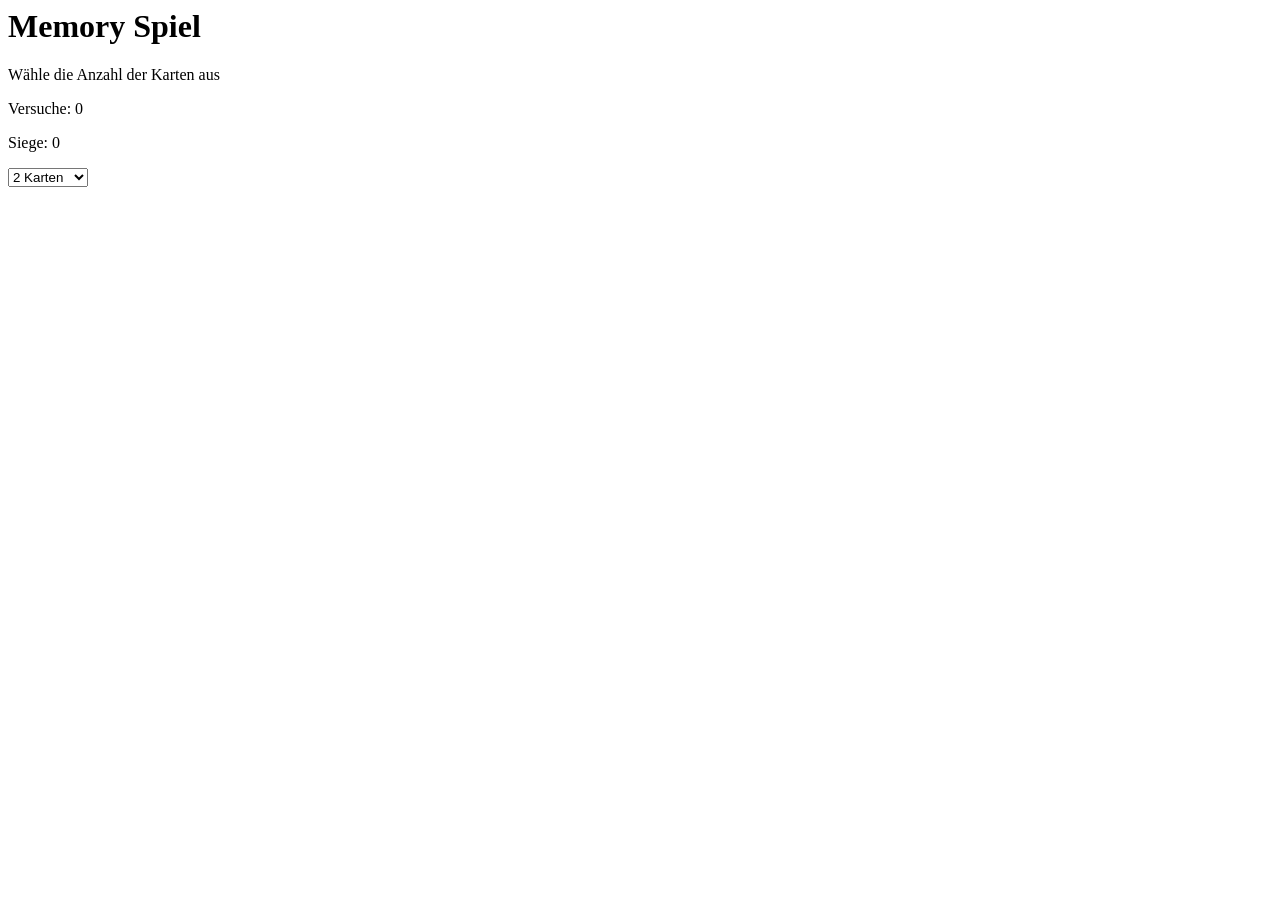
==== public/memory.html @ 17999e60 "memory" ====
<html>
    <head>
    <link rel="stylesheet" href="http://localhost:8000/style/memory.css">

</head>
<body>

<h1>Memory Spiel</h1>
<p>Wähle die Anzahl der Karten aus</p>
<p>Versuche: <span id="attempts">0</span></p>
<p id="winCount">Siege: 0</p>


<select id="sizeSelect">
    <option value="2">2 Karten</option>
    <option value="8">8 Karten</option>
    <option value="18">18 Karten</option>
    <option value="32">32 Karten</option>
    <option value="50">50 Karten</option>
    <option value="72">72 Karten</option>
    <option value="98">98 Karten</option>
</select>
<br><br>
<div id="board"></div>

<script src="http://localhost:8000/js/memory.js"></script>
</body>
</html>
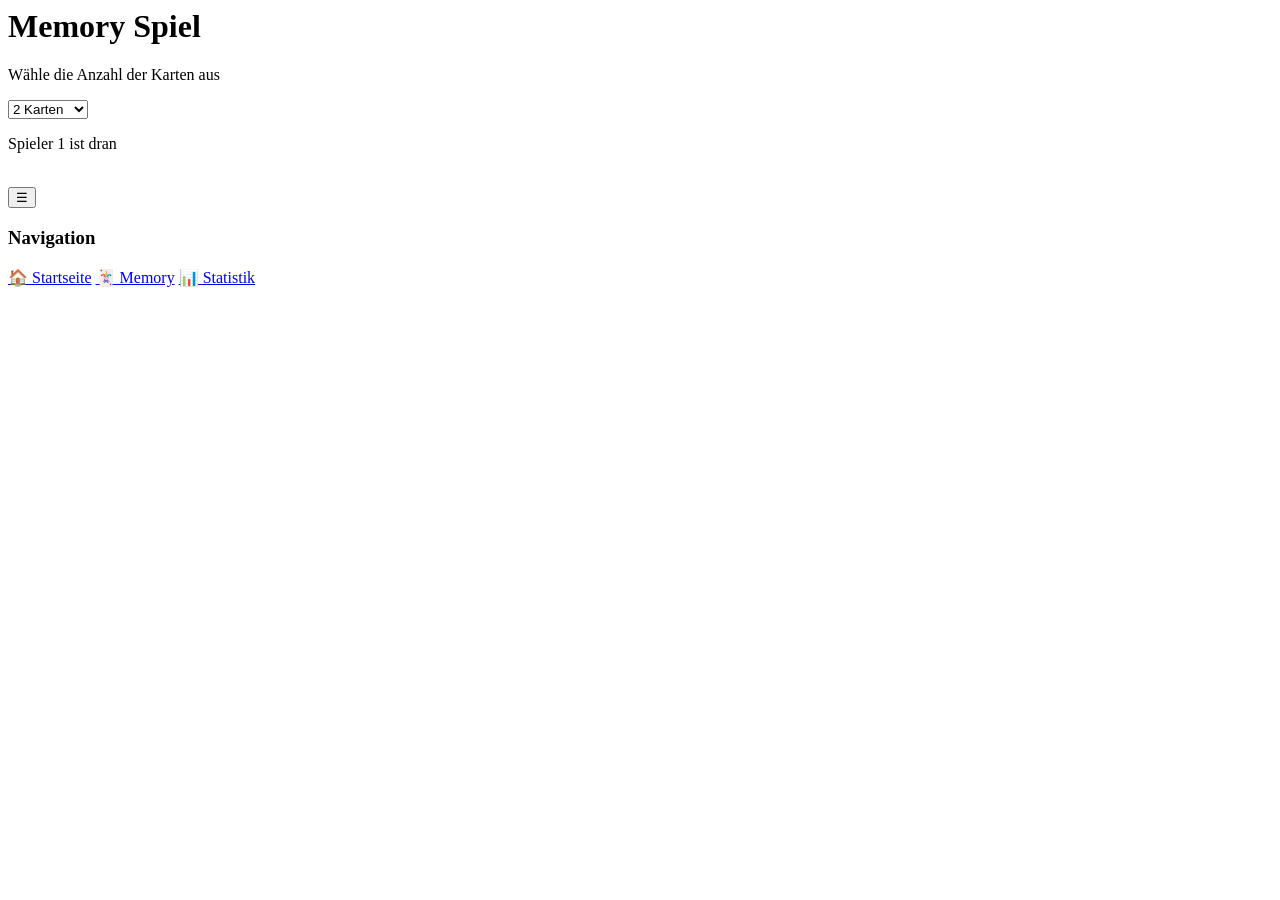
==== commit 50baec5d: "statistik, panel" ====
--- a/public/memory.html
+++ b/public/memory.html
@@ -1,27 +1,78 @@
 <html>
-    <head>
+<head>
     <link rel="stylesheet" href="http://localhost:8000/style/memory.css">
-
 </head>
 <body>
 
-<h1>Memory Spiel</h1>
-<p>Wähle die Anzahl der Karten aus</p>
-<p>Versuche: <span id="attempts">0</span></p>
-<p id="winCount">Siege: 0</p>
+<div id="top">
+    <div id="title-block">
+        <h1>Memory Spiel</h1>
+        <p>Wähle die Anzahl der Karten aus</p>
+        <select id="sizeSelect" onchange="selectSize(event)">
+            <option value="2">2 Karten</option>
+            <option value="8">8 Karten</option>
+            <option value="18">18 Karten</option>
+            <option value="32">32 Karten</option>
+            <option value="50">50 Karten</option>
+            <option value="72">72 Karten</option>
+            <option value="98">98 Karten</option>
+        </select>
+        <span id="attempts" style="display:none"></span>
+        <span id="winCount" style="display:none"></span>
+    </div>
 
+    <div id="player-info">
+        <p id="currentPlayer">Spieler 1 ist dran</p>
+        <span id="p1pairs" style="display:none"></span>
+        <span id="p2pairs" style="display:none"></span>
+    </div>
+</div>
+<br>
+<div id="board"></div>
 
-<select id="sizeSelect">
-    <option value="2">2 Karten</option>
-    <option value="8">8 Karten</option>
-    <option value="18">18 Karten</option>
-    <option value="32">32 Karten</option>
-    <option value="50">50 Karten</option>
-    <option value="72">72 Karten</option>
-    <option value="98">98 Karten</option>
-</select>
-<br><br>
-<div id="board"></div>
+<dialog id="winDialog">
+    <h2>Gewonnen!!</h2>
+    <p id="dialogResult"></p>
+    <button id="closeDialog" onclick="onDialogCloseBtn(this)">Continue</button>
+</dialog>
+
+<head>
+    <link rel="stylesheet" href="http://localhost:8000/style/panel.css">
+</head>
+<button id="nav-toggle" onclick="toggleNav()">☰</button>
+ 
+
+<div id="nav-panel">
+  <h3>Navigation</h3>
+  <a href="http://localhost:8000/public/inhaltsverzeichniss.php">🏠 Startseite</a>
+  <a href="http://localhost:8000/public/memory.html">🃏 Memory</a>
+  <a href="http://localhost:8000/public/statistik.html">📊 Statistik</a>
+</div>
+ 
+<script>
+  function toggleNav() {
+    const panel = document.getElementById("nav-panel");
+    panel.classList.toggle("open");
+  }
+ 
+  // aktive seite markieren
+  const links = document.querySelectorAll("#nav-panel a");
+  links.forEach(link => {
+    if (link.href === window.location.href) {
+      link.classList.add("aktiv");
+    }
+  });
+ 
+  // klick außerhalb schließt panel
+  document.addEventListener("click", function(e) {
+    const panel  = document.getElementById("nav-panel");
+    const toggle = document.getElementById("nav-toggle");
+    if (!panel.contains(e.target) && !toggle.contains(e.target)) {
+      panel.classList.remove("open");
+    }
+  });
+</script>
+
 
 <script src="http://localhost:8000/js/memory.js"></script>
 </body>
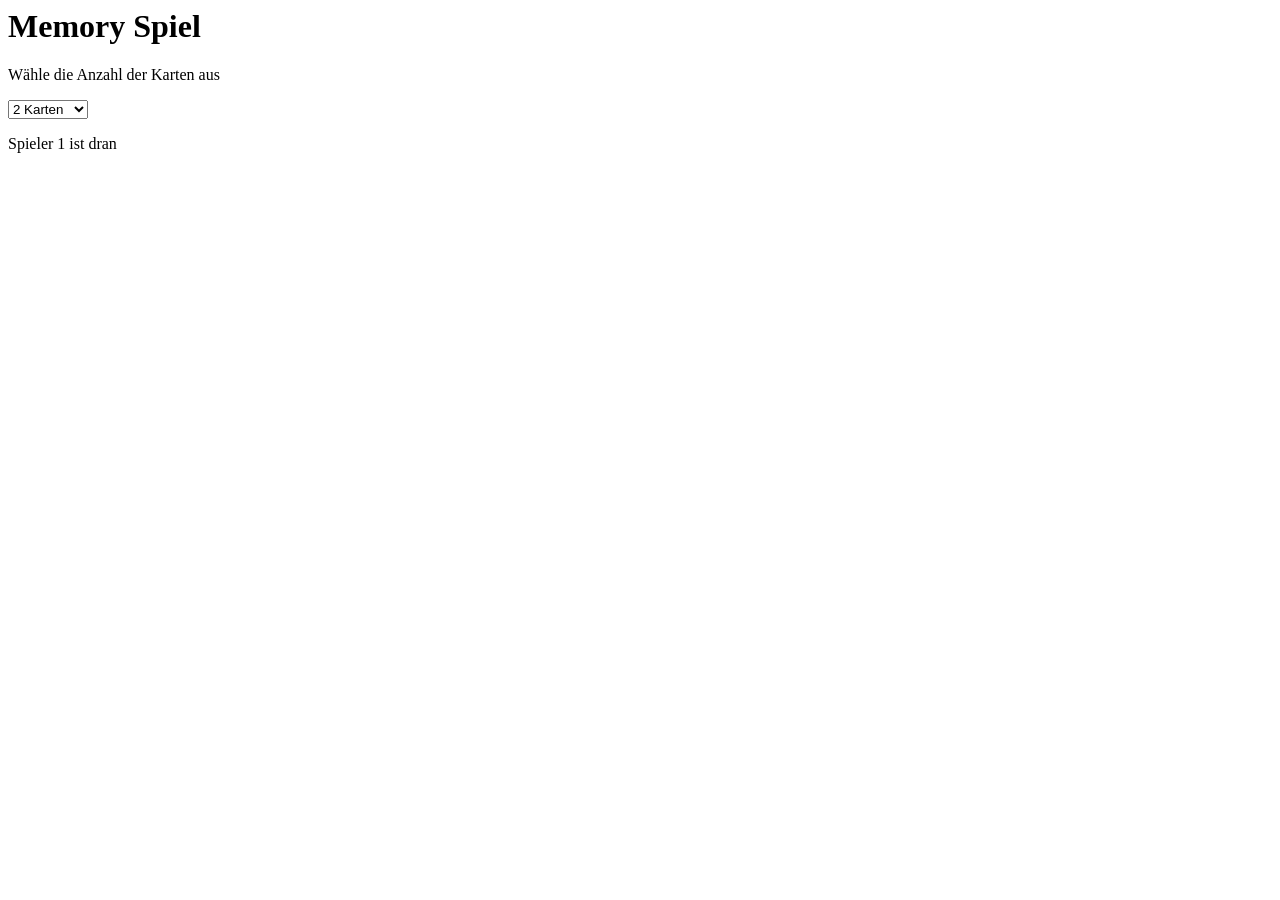
==== commit 985986de: "panel als js" ====
--- a/public/memory.html
+++ b/public/memory.html
@@ -1,79 +1,51 @@
 <html>
+
 <head>
-    <link rel="stylesheet" href="http://localhost:8000/style/memory.css">
+  <link rel="stylesheet" href="http://localhost:8000/style/memory.css">
 </head>
+
 <body>
-
-<div id="top">
+  <div id="top">
     <div id="title-block">
-        <h1>Memory Spiel</h1>
-        <p>Wähle die Anzahl der Karten aus</p>
-        <select id="sizeSelect" onchange="selectSize(event)">
-            <option value="2">2 Karten</option>
-            <option value="8">8 Karten</option>
-            <option value="18">18 Karten</option>
-            <option value="32">32 Karten</option>
-            <option value="50">50 Karten</option>
-            <option value="72">72 Karten</option>
-            <option value="98">98 Karten</option>
-        </select>
-        <span id="attempts" style="display:none"></span>
-        <span id="winCount" style="display:none"></span>
+      <h1>Memory Spiel</h1>
+      <p>Wähle die Anzahl der Karten aus</p>
+      <select id="sizeSelect" onchange="selectSize(event)">
+        <option value="2">2 Karten</option>
+        <option value="8">8 Karten</option>
+        <option value="18">18 Karten</option>
+        <option value="32">32 Karten</option>
+        <option value="50">50 Karten</option>
+        <option value="72">72 Karten</option>
+      </select>
+      <span id="attempts" style="display:none"></span>
+      <span id="winCount" style="display:none"></span>
     </div>
 
     <div id="player-info">
-        <p id="currentPlayer">Spieler 1 ist dran</p>
-        <span id="p1pairs" style="display:none"></span>
-        <span id="p2pairs" style="display:none"></span>
+      <p id="currentPlayer">Spieler 1 ist dran</p>
+      <span id="p1pairs" style="display:none"></span>
+      <span id="p2pairs" style="display:none"></span>
     </div>
-</div>
-<br>
-<div id="board"></div>
+  </div>
+  <br>
+  <div id="board"></div>
 
-<dialog id="winDialog">
+  <dialog id="winDialog">
     <h2>Gewonnen!!</h2>
     <p id="dialogResult"></p>
     <button id="closeDialog" onclick="onDialogCloseBtn(this)">Continue</button>
-</dialog>
+  </dialog>
 
-<head>
+  <head>
     <link rel="stylesheet" href="http://localhost:8000/style/panel.css">
-</head>
-<button id="nav-toggle" onclick="toggleNav()">☰</button>
- 
-
-<div id="nav-panel">
-  <h3>Navigation</h3>
-  <a href="http://localhost:8000/public/inhaltsverzeichniss.php">🏠 Startseite</a>
-  <a href="http://localhost:8000/public/memory.html">🃏 Memory</a>
-  <a href="http://localhost:8000/public/statistik.html">📊 Statistik</a>
-</div>
- 
-<script>
-  function toggleNav() {
-    const panel = document.getElementById("nav-panel");
-    panel.classList.toggle("open");
-  }
- 
-  // aktive seite markieren
-  const links = document.querySelectorAll("#nav-panel a");
-  links.forEach(link => {
-    if (link.href === window.location.href) {
-      link.classList.add("aktiv");
-    }
-  });
- 
-  // klick außerhalb schließt panel
-  document.addEventListener("click", function(e) {
-    const panel  = document.getElementById("nav-panel");
-    const toggle = document.getElementById("nav-toggle");
-    if (!panel.contains(e.target) && !toggle.contains(e.target)) {
-      panel.classList.remove("open");
-    }
-  });
-</script>
+  </head>
 
 
-<script src="http://localhost:8000/js/memory.js"></script>
+
+
+  <script src="http://localhost:8000/js/memory.js"></script>
+  <script src="http://localhost:8000/js/panel.js"></script>
+
 </body>
+
 </html>
